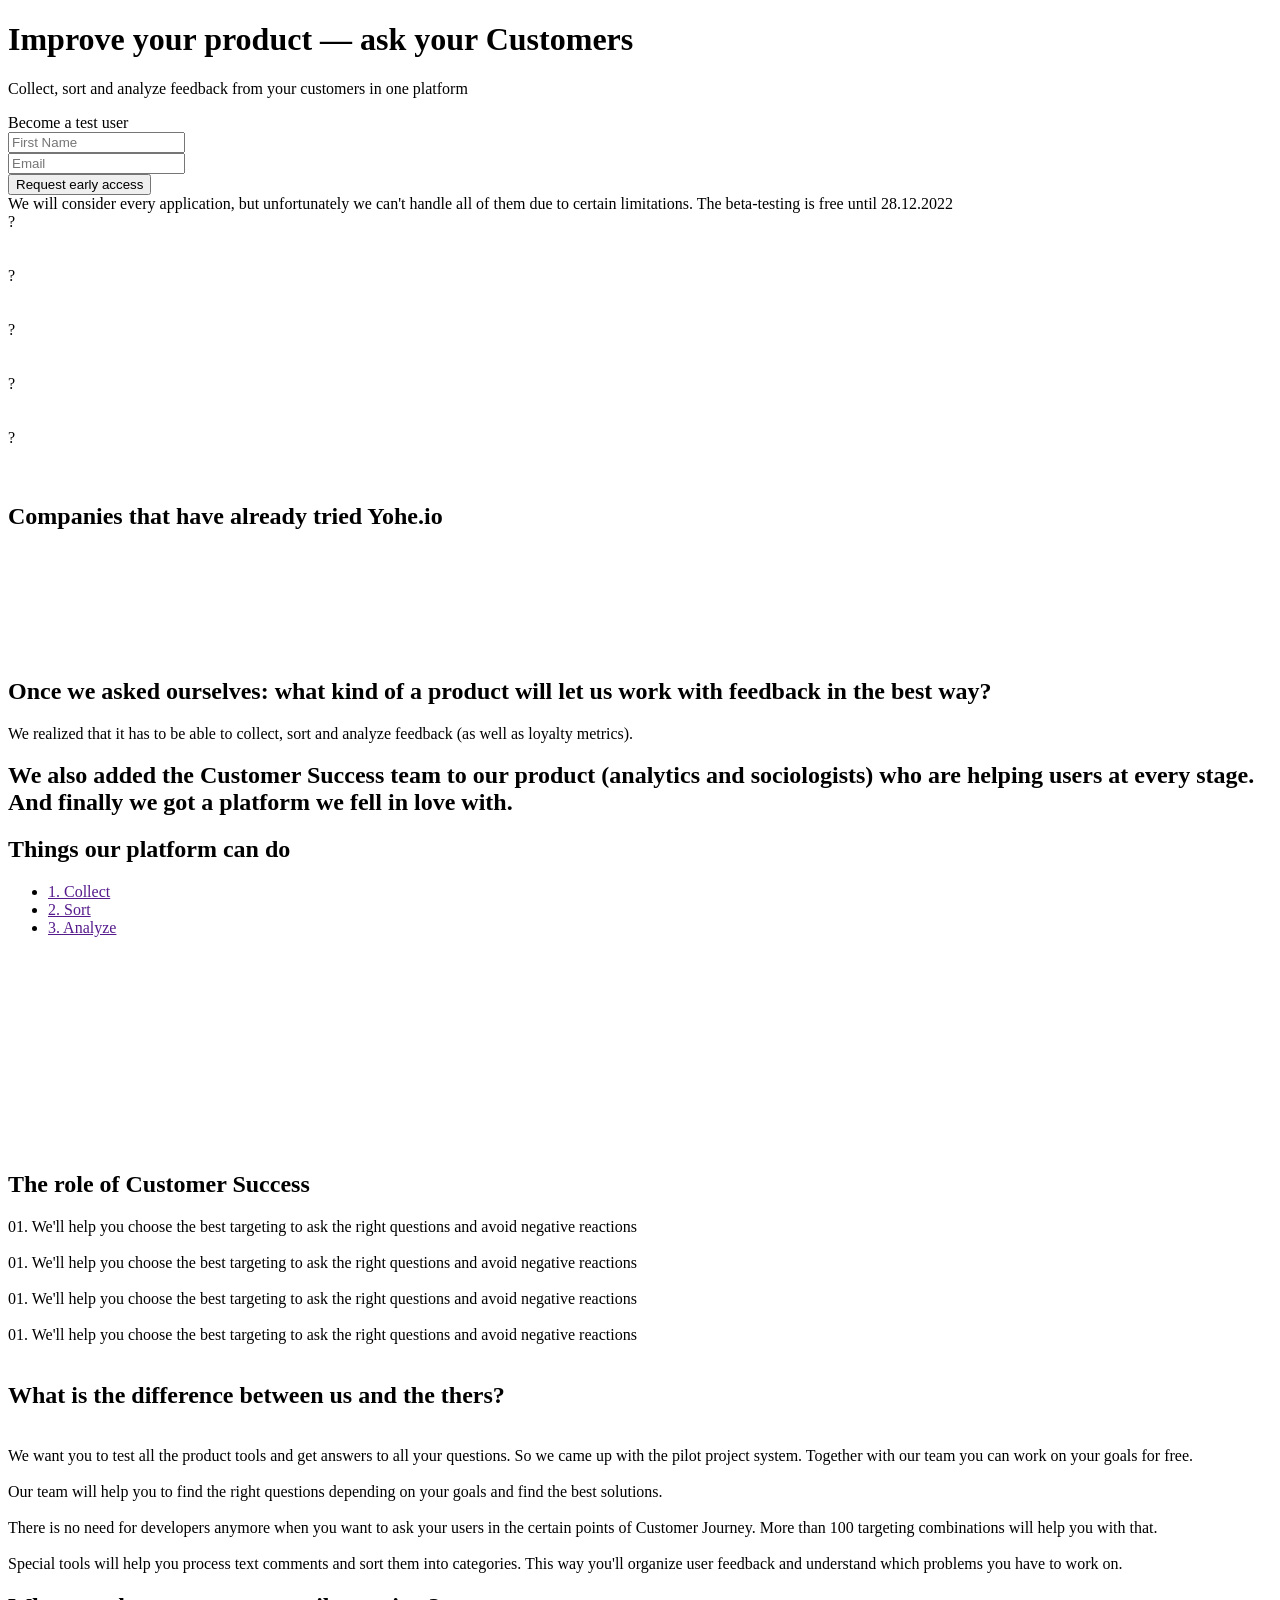
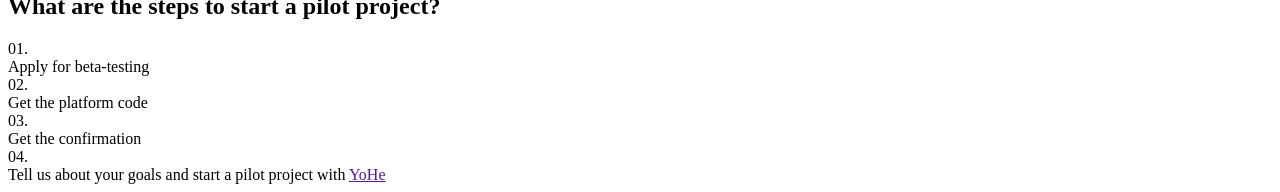
==== _html/main.html @ 830f687a "start" ====
<!DOCTYPE html>
<html lang="ru">
    <!-- build:section head -->
    <!-- /build -->
    <body>
        <!-- wrap -->
        <div class="wrap">
            
            <!-- build:section header -->
            <!-- /build -->
	
			<!--main-form-box-->
			<div class="main-form-box cnt-section">
				<div class="inner-wrap">
					<div class="info-outer-wrap">
						<h1 class="h1-title">Improve your product&nbsp;—&nbsp;ask&nbsp;your Customers</h1>
						<div class="title-text-wrap">
							<p>Collect, sort and analyze feedback from your&nbsp;customers&nbsp;in&nbsp;one platform</p>
						</div>
					</div>
					<div class="form-outer-wrap">
						<div class="h3-title">Become a test user</div>
						<form action="/" class="form-wrap">
							<div class="frm-row-wrap">
								<div class="frm-row">
									<div class="frm-field">
										<input type="text" class="form-input" placeholder="First Name">
									</div>
									<div class="frm-field">
										<input type="email" class="form-input" placeholder="Email">
									</div>
								</div>
							</div>
							<div class="frm-row-submit">
								<div class="frm-field">
									<button type="submit" class="btn">Request early access</button>
								</div>
							</div>
							<div class="frm-row">
								<div class="frm-field">
									<div class="frm-info">
										<div class="info-title">We will consider every application, but unfortunately we can't handle all of them due to certain limitations. The beta-testing is <span class="text-att">free until 28.12.2022</span></div>
									</div>
								</div>
							</div>
						</form>
					</div>
				</div>
			</div>
			<!--/main-form-box-->
	
			<!--main-select-box-->
			<div class="main-select-box cnt-section">
				<div class="inner-wrap">
					<div class="items-wrap">
						<!--item wrap-->
						<div class="item-wrap">
							<div class="item-tile-select tile01 active">
								<div class="tile-ico">
									<div class="tile-ico-title">?</div>
									<div class="tile-ico-smile">
										<img src="./img/icons/smile01.svg" alt="">
									</div>
								</div>
								<div class="tile-photo">
									<img src="./img/01.jpg" alt="">
								</div>
							</div>
						</div>
						<!--/item wrap-->
						<!--item wrap-->
						<div class="item-wrap">
							<div class="item-tile-select tile02">
								<div class="tile-ico">
									<div class="tile-ico-title">?</div>
									<div class="tile-ico-smile">
										<img src="./img/icons/smile02.svg" alt="">
									</div>
								</div>
								<div class="tile-photo">
									<img src="./img/02.jpg" alt="">
								</div>
							</div>
						</div>
						<!--/item wrap-->
						<!--item wrap-->
						<div class="item-wrap">
							<div class="item-tile-select tile03">
								<div class="tile-ico">
									<div class="tile-ico-title">?</div>
									<div class="tile-ico-smile">
										<img src="./img/icons/smile03.svg" alt="">
									</div>
								</div>
								<div class="tile-photo">
									<img src="./img/03.jpg" alt="">
								</div>
							</div>
						</div>
						<!--/item wrap-->
						<!--item wrap-->
						<div class="item-wrap">
							<div class="item-tile-select tile04">
								<div class="tile-ico">
									<div class="tile-ico-title">?</div>
									<div class="tile-ico-smile">
										<img src="./img/icons/smile04.svg" alt="">
									</div>
								</div>
								<div class="tile-photo">
									<img src="./img/04.jpg" alt="">
								</div>
							</div>
						</div>
						<!--/item wrap-->
						<!--item wrap-->
						<div class="item-wrap">
							<div class="item-tile-select tile05">
								<div class="tile-ico">
									<div class="tile-ico-title">?</div>
									<div class="tile-ico-smile">
										<img src="./img/icons/smile05.svg" alt="">
									</div>
								</div>
								<div class="tile-photo">
									<img src="./img/05.jpg" alt="">
								</div>
							</div>
						</div>
						<!--/item wrap-->
					</div>
				</div>
			</div>
			<!--/main-select-box-->
	
			<!--main-logos-box-->
			<div class="main-logos-box cnt-section">
				<div class="inner-wrap">
					<div class="title-outer-wrap">
						<h2 class="h2-title">Companies that have already tried Yohe.io</h2>
					</div>
					<div class="items-outer-wrap">
						<div class="items-wrap">
							<!--item wrap-->
							<div class="item-wrap">
								<div class="item-tile-logo">
									<img src="./img/logo01.svg" alt="">
								</div>
							</div>
							<!--/item wrap-->
							<!--item wrap-->
							<div class="item-wrap">
								<div class="item-tile-logo">
									<img src="./img/logo02.svg" alt="">
								</div>
							</div>
							<!--/item wrap-->
							<!--item wrap-->
							<div class="item-wrap">
								<div class="item-tile-logo">
									<img src="./img/logo03.svg" alt="">
								</div>
							</div>
							<!--/item wrap-->
							<!--item wrap-->
							<div class="item-wrap">
								<div class="item-tile-logo">
									<img src="./img/logo04.svg" alt="">
								</div>
							</div>
							<!--/item wrap-->
							<!--item wrap-->
							<div class="item-wrap">
								<div class="item-tile-logo">
									<img src="./img/logo05.svg" alt="">
								</div>
							</div>
							<!--/item wrap-->
							<!--item wrap-->
							<div class="item-wrap">
								<div class="item-tile-logo">
									<img src="./img/logo06.svg" alt="">
								</div>
							</div>
							<!--/item wrap-->
						</div>
					</div>
				</div>
			</div>
			<!--/main-logos-box-->
	
			<!--main-info-box-->
			<div class="main-info-box cnt-section">
				<div class="inner-wrap">
					<div class="title-outer-wrap">
						<h2 class="h1-title">Once we asked ourselves: what kind&nbsp;of&nbsp;a&nbsp;product will let us work with feedback in&nbsp;the&nbsp;best way?</h2>
						<div class="title-text-wrap">
							<p>We realized that it has to be able to collect, sort and analyze feedback (as&nbsp;well as loyalty metrics).</p>
						</div>
						<h2 class="h2-title">We also added the Customer Success team to our product (analytics and sociologists) who are helping users at every stage. And finally we got a platform we fell in love with.</h2>
					</div>
				</div>
			</div>
			<!--/main-info-box-->
	
			<!--main-slider-box-->
			<div class="main-slider-box cnt-section">
				<div class="inner-wrap">
					<div class="title-outer-wrap">
						<h2 class="h1-title">Things our platform can do</h2>
					</div>
					<div class="tabs-box tabs-outer-wrap js-tabs-nav">
						<ul class="menu">
							<li><a href="" class="btn-tab active" data-tab="slider01-01"><span>1.</span> Collect</a></li>
							<li><a href="" class="btn-tab" data-tab="slider01-02"><span>2.</span> Sort</a></li>
							<li><a href="" class="btn-tab" data-tab="slider01-03"><span>3.</span> Analyze</a></li>
						</ul>
					</div>
				</div>
				<div class="slider-outer-wrap js-tab-block" data-tab="slider01-01">
					<div class="slider-wrap">
						<div class="slider">
							<!--sl-wrap-->
							<div class="sl-wrap">
								<div class="item-tile-photo tile-photo photo-cover">
									<img src="./img/slider01-01.jpg" alt="">
								</div>
							</div>
							<!--/sl-wrap-->
							<!--sl-wrap-->
							<div class="sl-wrap">
								<div class="item-tile-photo tile-photo photo-cover">
									<img src="./img/slider01-02.jpg" alt="">
								</div>
							</div>
							<!--/sl-wrap-->
							<!--sl-wrap-->
							<div class="sl-wrap">
								<div class="item-tile-photo tile-photo photo-cover">
									<img src="./img/slider01-03.jpg" alt="">
								</div>
							</div>
							<!--/sl-wrap-->
							<!--sl-wrap-->
							<div class="sl-wrap">
								<div class="item-tile-photo tile-photo photo-cover">
									<img src="./img/slider01-04.jpg" alt="">
								</div>
							</div>
							<!--/sl-wrap-->
							<!--sl-wrap-->
							<div class="sl-wrap">
								<div class="item-tile-photo tile-photo photo-cover">
									<img src="./img/slider01-05.jpg" alt="">
								</div>
							</div>
							<!--/sl-wrap-->
							<!--sl-wrap-->
							<div class="sl-wrap">
								<div class="item-tile-photo tile-photo photo-cover">
									<img src="./img/slider01-06.jpg" alt="">
								</div>
							</div>
							<!--/sl-wrap-->
						</div>
					</div>
				</div>
				<div class="slider-outer-wrap js-tab-block" data-tab="slider01-02">
					<div class="slider-wrap">
						<div class="slider">
							<!--sl-wrap-->
							<div class="sl-wrap">
								<div class="item-tile-photo tile-photo photo-cover">
									<img src="./img/slider02-01.jpg" alt="">
								</div>
							</div>
							<!--/sl-wrap-->
						</div>
					</div>
				</div>
				<div class="slider-outer-wrap js-tab-block" data-tab="slider01-03">
					<div class="slider-wrap">
						<div class="slider">
							<!--sl-wrap-->
							<div class="sl-wrap">
								<div class="item-tile-photo tile-photo photo-cover">
									<img src="./img/slider03-01.jpg" alt="">
								</div>
							</div>
							<!--/sl-wrap-->
							<!--sl-wrap-->
							<div class="sl-wrap">
								<div class="item-tile-photo tile-photo photo-cover">
									<img src="./img/slider03-02.jpg" alt="">
								</div>
							</div>
							<!--/sl-wrap-->
							<!--sl-wrap-->
							<div class="sl-wrap">
								<div class="item-tile-photo tile-photo photo-cover">
									<img src="./img/slider03-03.jpg" alt="">
								</div>
							</div>
							<!--/sl-wrap-->
							<!--sl-wrap-->
							<div class="sl-wrap">
								<div class="item-tile-photo tile-photo photo-cover">
									<img src="./img/slider03-04.jpg" alt="">
								</div>
							</div>
							<!--/sl-wrap-->
						</div>
					</div>
				</div>
			</div>
			<!--/main-slider-box-->
			
			<!--main-slider-box-->
			<div class="main-slider-box cnt-section">
				<div class="inner-wrap">
					<div class="title-outer-wrap">
						<h2 class="h1-title">The role of Customer Success</h2>
					</div>
				</div>
				<div class="slider-outer-wrap">
					<div class="slider-wrap">
						<div class="slider">
							<!--sl-wrap-->
							<div class="sl-wrap">
								<div class="sl-info"><span class="text-att">01.</span> We'll help you choose the best targeting to ask the right questions and avoid negative reactions</div>
								<div class="item-tile-photo tile-photo photo-cover">
									<img src="./img/slider04-01.jpg" alt="">
								</div>
							</div>
							<!--/sl-wrap-->
							<!--sl-wrap-->
							<div class="sl-wrap">
								<div class="sl-info"><span class="text-att">01.</span> We'll help you choose the best targeting to ask the right questions and avoid negative reactions</div>
								<div class="item-tile-photo tile-photo photo-cover">
									<img src="./img/slider04-02.jpg" alt="">
								</div>
							</div>
							<!--/sl-wrap-->
							<!--sl-wrap-->
							<div class="sl-wrap">
								<div class="sl-info"><span class="text-att">01.</span> We'll help you choose the best targeting to ask the right questions and avoid negative reactions</div>
								<div class="item-tile-photo tile-photo photo-cover">
									<img src="./img/slider04-03.jpg" alt="">
								</div>
							</div>
							<!--/sl-wrap-->
							<!--sl-wrap-->
							<div class="sl-wrap">
								<div class="sl-info"><span class="text-att">01.</span> We'll help you choose the best targeting to ask the right questions and avoid negative reactions</div>
								<div class="item-tile-photo tile-photo photo-cover">
									<img src="./img/slider04-04.jpg" alt="">
								</div>
							</div>
							<!--/sl-wrap-->
						</div>
					</div>
				</div>
			</div>
			<!--/main-slider-box-->
	
			<!--main-tiles-box-->
			<div class="main-tiles-box cnt-section">
				<div class="inner-wrap">
					<div class="title-outer-wrap">
						<h2 class="h1-title">What is the difference between&nbsp;us&nbsp;and&nbsp;the thers?</h2>
					</div>
					<div class="items-wrap">
						<!--item wrap-->
						<div class="item-wrap">
							<div class="item-tile-main">
								<div class="tile-ico">
									<img src="./img/icons/01.svg" alt="">
								</div>
								<div class="tile-text">We want you to test all the product tools and get answers to all your questions. So we came up with the pilot project system. Together with our team you can work on your goals <span class="text-att">for free</span>.</div>
							</div>
						</div>
						<!--/item wrap-->
						<!--item wrap-->
						<div class="item-wrap">
							<div class="item-tile-main">
								<div class="tile-ico">
									<img src="./img/icons/02.svg" alt="">
								</div>
								<div class="tile-text">Our team will help you to find the right questions depending on your goals and find the best solutions.</div>
							</div>
						</div>
						<!--/item wrap-->
						<!--item wrap-->
						<div class="item-wrap">
							<div class="item-tile-main">
								<div class="tile-ico">
									<img src="./img/icons/03.svg" alt="">
								</div>
								<div class="tile-text">There is no need for developers anymore when you want to ask your users in the certain points of Customer Journey. More than 100 targeting combinations will help you with that.</div>
							</div>
						</div>
						<!--/item wrap-->
						<!--item wrap-->
						<div class="item-wrap">
							<div class="item-tile-main">
								<div class="tile-ico">
									<img src="./img/icons/04.svg" alt="">
								</div>
								<div class="tile-text">Special tools will help you process text comments and sort them into categories. This way you'll organize user feedback and understand which problems you have to work on.</div>
							</div>
						</div>
						<!--/item wrap-->
					</div>
				</div>
			</div>
			<!--/main-tiles-box-->
	
			<!--main-steps-box-->
			<div class="main-steps-box cnt-section">
				<div class="inner-wrap">
					<div class="title-outer-wrap">
						<h2 class="h1-title">What are the steps to start a pilot project?</h2>
					</div>
					<div class="items-outer-wrap">
						<div class="items-wrap">
							<!--item wrap-->
							<div class="item-wrap">
								<div class="item-tile-step">
									<div class="tile-number">01.</div>
									<div class="tile-title">Apply for beta-testing</div>
								</div>
							</div>
							<!--/item wrap-->
							<!--item wrap-->
							<div class="item-wrap">
								<div class="item-tile-step">
									<div class="tile-number">02.</div>
									<div class="tile-title">Get the platform code</div>
								</div>
							</div>
							<!--/item wrap-->
							<!--item wrap-->
							<div class="item-wrap">
								<div class="item-tile-step">
									<div class="tile-number">03.</div>
									<div class="tile-title">Get the confirmation</div>
								</div>
							</div>
							<!--/item wrap-->
							<!--item wrap-->
							<div class="item-wrap">
								<div class="item-tile-step">
									<div class="tile-number">04.</div>
									<div class="tile-title">Tell us about your goals and start a&nbsp;pilot project with <a href="" class="text-att">YoHe</a></div>
								</div>
							</div>
							<!--/item wrap-->
						</div>
					</div>
				</div>
			</div>
			<!--/main-steps-box-->
            
            <!-- build:section footer -->
            <!-- /build -->
            
        </div>
        <!-- /wrap -->

        <!-- build:section scripts -->
        <!-- /build -->
    
    </body>
</html>
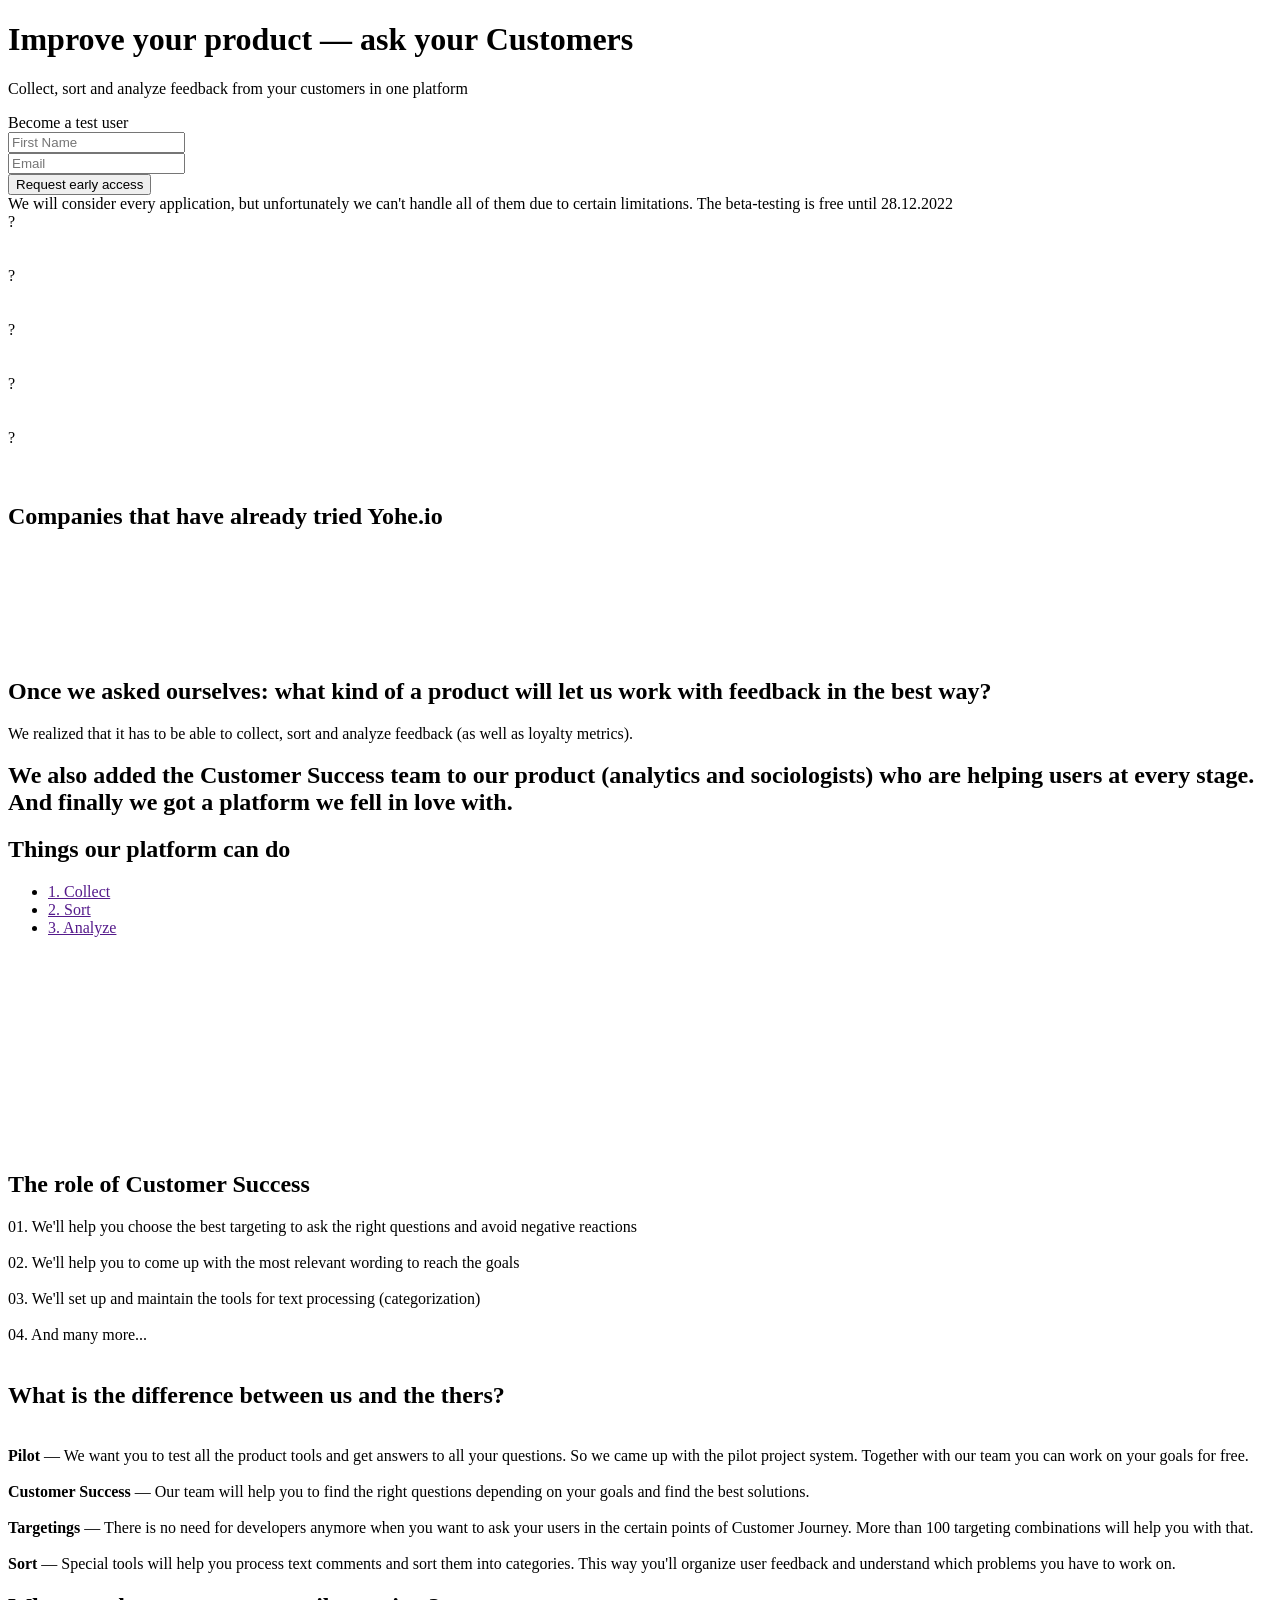
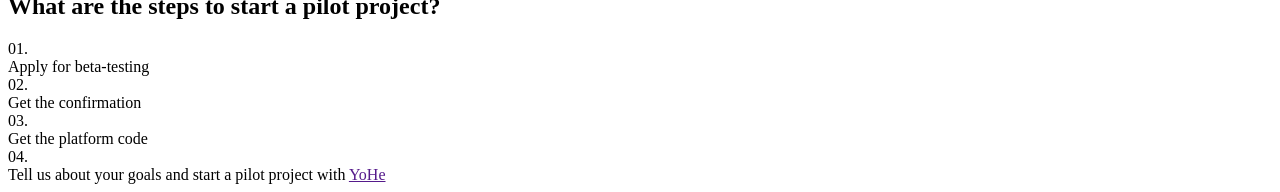
==== commit 8c2ecd0d: "add" ====
--- a/_html/main.html
+++ b/_html/main.html
@@ -55,7 +55,7 @@
 					<div class="items-wrap">
 						<!--item wrap-->
 						<div class="item-wrap">
-							<div class="item-tile-select tile01 active">
+							<div class="item-tile-select tile01">
 								<div class="tile-ico">
 									<div class="tile-ico-title">?</div>
 									<div class="tile-ico-smile">
@@ -204,106 +204,96 @@
 			<!--/main-info-box-->
 	
 			<!--main-slider-box-->
-			<div class="main-slider-box cnt-section">
+			<div class="main-slider-box cnt-section slider-tabs">
 				<div class="inner-wrap">
 					<div class="title-outer-wrap">
 						<h2 class="h1-title">Things our platform can do</h2>
 					</div>
-					<div class="tabs-box tabs-outer-wrap js-tabs-nav">
+					<div class="tabs-box tabs-outer-wrap">
 						<ul class="menu">
-							<li><a href="" class="btn-tab active" data-tab="slider01-01"><span>1.</span> Collect</a></li>
-							<li><a href="" class="btn-tab" data-tab="slider01-02"><span>2.</span> Sort</a></li>
-							<li><a href="" class="btn-tab" data-tab="slider01-03"><span>3.</span> Analyze</a></li>
+							<li><a href="" class="btn-tab" data-slider="slider01-01"><span>1.</span> Collect</a></li>
+							<li><a href="" class="btn-tab" data-slider="slider01-02"><span>2.</span> Sort</a></li>
+							<li><a href="" class="btn-tab" data-slider="slider01-03"><span>3.</span> Analyze</a></li>
 						</ul>
 					</div>
 				</div>
-				<div class="slider-outer-wrap js-tab-block" data-tab="slider01-01">
+				<div class="slider-outer-wrap">
 					<div class="slider-wrap">
 						<div class="slider">
 							<!--sl-wrap-->
-							<div class="sl-wrap">
+							<div class="sl-wrap sl-first" data-slider="slider01-01">
 								<div class="item-tile-photo tile-photo photo-cover">
 									<img src="./img/slider01-01.jpg" alt="">
 								</div>
 							</div>
 							<!--/sl-wrap-->
 							<!--sl-wrap-->
-							<div class="sl-wrap">
+							<div class="sl-wrap" data-slider="slider01-01">
 								<div class="item-tile-photo tile-photo photo-cover">
 									<img src="./img/slider01-02.jpg" alt="">
 								</div>
 							</div>
 							<!--/sl-wrap-->
 							<!--sl-wrap-->
-							<div class="sl-wrap">
+							<div class="sl-wrap" data-slider="slider01-01">
 								<div class="item-tile-photo tile-photo photo-cover">
 									<img src="./img/slider01-03.jpg" alt="">
 								</div>
 							</div>
 							<!--/sl-wrap-->
 							<!--sl-wrap-->
-							<div class="sl-wrap">
+							<div class="sl-wrap" data-slider="slider01-01">
 								<div class="item-tile-photo tile-photo photo-cover">
 									<img src="./img/slider01-04.jpg" alt="">
 								</div>
 							</div>
 							<!--/sl-wrap-->
 							<!--sl-wrap-->
-							<div class="sl-wrap">
+							<div class="sl-wrap" data-slider="slider01-01">
 								<div class="item-tile-photo tile-photo photo-cover">
 									<img src="./img/slider01-05.jpg" alt="">
 								</div>
 							</div>
 							<!--/sl-wrap-->
 							<!--sl-wrap-->
-							<div class="sl-wrap">
+							<div class="sl-wrap" data-slider="slider01-01">
 								<div class="item-tile-photo tile-photo photo-cover">
 									<img src="./img/slider01-06.jpg" alt="">
 								</div>
 							</div>
 							<!--/sl-wrap-->
-						</div>
-					</div>
-				</div>
-				<div class="slider-outer-wrap js-tab-block" data-tab="slider01-02">
-					<div class="slider-wrap">
-						<div class="slider">
-							<!--sl-wrap-->
-							<div class="sl-wrap">
+							
+							<!--sl-wrap-->
+							<div class="sl-wrap sl-first" data-slider="slider01-02">
 								<div class="item-tile-photo tile-photo photo-cover">
 									<img src="./img/slider02-01.jpg" alt="">
 								</div>
 							</div>
 							<!--/sl-wrap-->
-						</div>
-					</div>
-				</div>
-				<div class="slider-outer-wrap js-tab-block" data-tab="slider01-03">
-					<div class="slider-wrap">
-						<div class="slider">
-							<!--sl-wrap-->
-							<div class="sl-wrap">
+							
+							<!--sl-wrap-->
+							<div class="sl-wrap sl-first" data-slider="slider01-03">
 								<div class="item-tile-photo tile-photo photo-cover">
 									<img src="./img/slider03-01.jpg" alt="">
 								</div>
 							</div>
 							<!--/sl-wrap-->
 							<!--sl-wrap-->
-							<div class="sl-wrap">
+							<div class="sl-wrap" data-slider="slider01-03">
 								<div class="item-tile-photo tile-photo photo-cover">
 									<img src="./img/slider03-02.jpg" alt="">
 								</div>
 							</div>
 							<!--/sl-wrap-->
 							<!--sl-wrap-->
-							<div class="sl-wrap">
+							<div class="sl-wrap" data-slider="slider01-03">
 								<div class="item-tile-photo tile-photo photo-cover">
 									<img src="./img/slider03-03.jpg" alt="">
 								</div>
 							</div>
 							<!--/sl-wrap-->
 							<!--sl-wrap-->
-							<div class="sl-wrap">
+							<div class="sl-wrap" data-slider="slider01-03">
 								<div class="item-tile-photo tile-photo photo-cover">
 									<img src="./img/slider03-04.jpg" alt="">
 								</div>
@@ -335,7 +325,7 @@
 							<!--/sl-wrap-->
 							<!--sl-wrap-->
 							<div class="sl-wrap">
-								<div class="sl-info"><span class="text-att">01.</span> We'll help you choose the best targeting to ask the right questions and avoid negative reactions</div>
+								<div class="sl-info"><span class="text-att">02.</span> We'll help you to come up with the most relevant wording to reach the goals</div>
 								<div class="item-tile-photo tile-photo photo-cover">
 									<img src="./img/slider04-02.jpg" alt="">
 								</div>
@@ -343,7 +333,7 @@
 							<!--/sl-wrap-->
 							<!--sl-wrap-->
 							<div class="sl-wrap">
-								<div class="sl-info"><span class="text-att">01.</span> We'll help you choose the best targeting to ask the right questions and avoid negative reactions</div>
+								<div class="sl-info"><span class="text-att">03.</span> We'll set up and maintain the tools for text processing (categorization)</div>
 								<div class="item-tile-photo tile-photo photo-cover">
 									<img src="./img/slider04-03.jpg" alt="">
 								</div>
@@ -351,7 +341,7 @@
 							<!--/sl-wrap-->
 							<!--sl-wrap-->
 							<div class="sl-wrap">
-								<div class="sl-info"><span class="text-att">01.</span> We'll help you choose the best targeting to ask the right questions and avoid negative reactions</div>
+								<div class="sl-info"><span class="text-att">04.</span> And many more...</div>
 								<div class="item-tile-photo tile-photo photo-cover">
 									<img src="./img/slider04-04.jpg" alt="">
 								</div>
@@ -376,7 +366,7 @@
 								<div class="tile-ico">
 									<img src="./img/icons/01.svg" alt="">
 								</div>
-								<div class="tile-text">We want you to test all the product tools and get answers to all your questions. So we came up with the pilot project system. Together with our team you can work on your goals <span class="text-att">for free</span>.</div>
+								<div class="tile-text"><b>Pilot</b> — We want you to test all the product tools and get answers to all your questions. So we came up with the pilot project system. Together with our team you can work on your goals <span class="text-att">for free</span>.</div>
 							</div>
 						</div>
 						<!--/item wrap-->
@@ -386,7 +376,7 @@
 								<div class="tile-ico">
 									<img src="./img/icons/02.svg" alt="">
 								</div>
-								<div class="tile-text">Our team will help you to find the right questions depending on your goals and find the best solutions.</div>
+								<div class="tile-text"><b>Customer Success</b> — Our team will help you to find the right questions depending on your goals and find the best solutions.</div>
 							</div>
 						</div>
 						<!--/item wrap-->
@@ -396,7 +386,7 @@
 								<div class="tile-ico">
 									<img src="./img/icons/03.svg" alt="">
 								</div>
-								<div class="tile-text">There is no need for developers anymore when you want to ask your users in the certain points of Customer Journey. More than 100 targeting combinations will help you with that.</div>
+								<div class="tile-text"><b>Targetings</b> — There is no need for developers anymore when you want to ask your users in the certain points of Customer Journey. More than 100 targeting combinations will help you with that.</div>
 							</div>
 						</div>
 						<!--/item wrap-->
@@ -406,7 +396,7 @@
 								<div class="tile-ico">
 									<img src="./img/icons/04.svg" alt="">
 								</div>
-								<div class="tile-text">Special tools will help you process text comments and sort them into categories. This way you'll organize user feedback and understand which problems you have to work on.</div>
+								<div class="tile-text"><b>Sort</b> — Special tools will help you process text comments and sort them into categories. This way you'll organize user feedback and understand which problems you have to work on.</div>
 							</div>
 						</div>
 						<!--/item wrap-->
@@ -435,7 +425,7 @@
 							<div class="item-wrap">
 								<div class="item-tile-step">
 									<div class="tile-number">02.</div>
-									<div class="tile-title">Get the platform code</div>
+									<div class="tile-title">Get the confirmation</div>
 								</div>
 							</div>
 							<!--/item wrap-->
@@ -443,7 +433,7 @@
 							<div class="item-wrap">
 								<div class="item-tile-step">
 									<div class="tile-number">03.</div>
-									<div class="tile-title">Get the confirmation</div>
+									<div class="tile-title">Get the platform code</div>
 								</div>
 							</div>
 							<!--/item wrap-->
